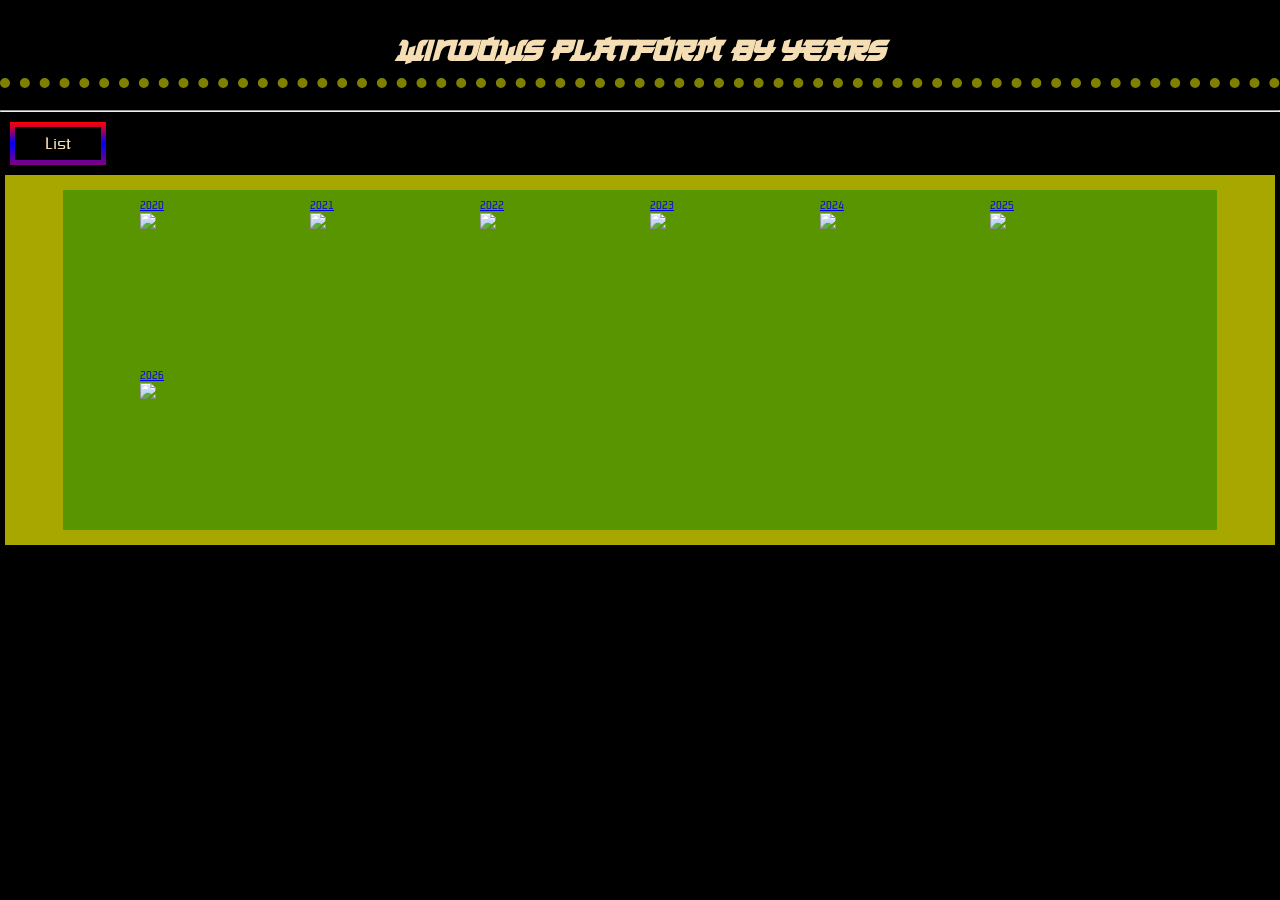
==== pages/Windows platform By years.html @ df312651 "Add files via upload" ====
<!DOCTYPE html>
<html translate="no" lang="en">
<head>
    <link rel="stylesheet" href="../styles/defult.css">
    <meta charset="UTF-8">
    <meta name="viewport" content="width=device-width, initial-scale=1.0">
    <title>My favourite itch.io tags Games</title>
</head>
<body>
    <div class="pause-container pause-active" id="PauseMenu">
        <!-- <div class="pause-menu">
            <a href="" class="button">Back to menu</a>
            <a href="" class="button">Back to main menu</a>
            <button type="button" onclick="pausingOp()" class="pause-button back" id="PauseMenuButton">get Back</button>
        </div> -->
    </div>
    <h1 class="tag-caption" style="text-align:center;">windows platform by years</h1>
    <hr>
    <div class="button-grid-list" id="button_gridList" id="button_gridList">
        <button type="button" id="gridList">
            
        </button>
    </div>
    <div class="list-grid-gallery">
    <div class="grid-gallery" id="gridGallery">
    </div>
    <div class="list-gallery" id="listGallery">
        <div class="col-list" id="colList">
            <ol id="orderingPos">
                
            </ol>
        </div>
    </div>
    </div>
</body>
<script src="../scripts/defa.js"></script>
<script src="../scripts/gridList.js"></script>
<script src="../scripts/create_grid.js"></script>
<script>
    var namba = 1;
    var years_tags = [
                        ['2020','year-2020'],
                        ['2021','year-2021'],
                        ['2022','year-2022'],
                        ['2023','year-2023'],
                        ['2024','year-2024'],
                        ['2025','year-2025'],
                        ['2026','year-2026']
                    ];
    gridMaker(years_tags,"https://itch.io/games/free/platform-windows/",'Windows platform By years',namba++);
</script>
</html>
---- styles/defult.css ----
@font-face {
    font-family: OxaniumRe;
    src: url("Fonts/Oxanium-Regular.ttf");
}
@font-face {
    font-family: JP2020;
    src: url("Fonts/JAPANESE_2020\ ITALIC.ttf");
}
@font-face {
    font-family: main-titi;
    src: url("Fonts/Critical-Mass-LDR_0.ttf");
}
@font-face {
    font-family: em-titi;
    src: url("Fonts/emad-jannat-regular_0.ttf");
}
:root{
    --neon-conic:conic-gradient(red,magenta,purple,blue);
}
body
{
    background: #000;
    margin: 0;
    padding: 0;
    box-sizing: border-box;
    /* animation: showMeMyPage 250ms linear; */
}
/* @keyframes showMeMyPage {
    from{
        transform: scale(0);
        
    }
    to{
        transform: scale(1);
    }
} */
.tag-gallery{
    display: grid;
    grid-template-columns: repeat(auto-fill,150px);
    grid-auto-rows: calc(100px + 50px);
    grid-gap: 20px;
    justify-content: center;
    padding: 10px;
    background-color:rgba(0, 128, 0, 0.472);
    width: 90%;
    margin: 10px auto;   
    height: 320px;
    overflow-y: scroll;         
}
.tag-grid img{
    width: 100%;
    height: auto;
    display: block;
    /* margin: 0 10px; */
    overflow: hidden;
}
.tag-grid{
    position: relative;
    overflow: hidden;
}
.tag-grid span{
    position: absolute;
    top: 0;
    background-color: rgba(0, 0, 0, 0.924);
    padding: 10px;
    display: block;
    opacity: 0;
    transition: 250sm linear;
    text-align: center;
    line-height: 100%;
    text-shadow: 0 0 10px white,0 0 20px white,0 0 30px white;
    font-family: OxaniumRe;
    color: white;
    animation: textGlowing 1000ms linear infinite;
}
.tag-grid span::before{
    content: '';
    position:absolute;
    border-color: black;
    top: 0;
    left: 50%;
    transform: translateX(-50%);
    rotate: 40deg;
    border-width: 10px;
    border-top-color: transparent;
}
.tag-gallery .tag-grid:hover a span{
    opacity: 1;
    left:0;
}
.tag-caption{
    /* margin: 40px 0 0 0; */
    border-bottom: 10px olive dotted;
    color: wheat;
    padding: 10px;
    font-family: JP2020;
}
.grid-gallery{
    background: rgba(100%, 100%, 0%, 0.65524);
    position: relative;
    padding: 5px;
    margin: 5px;
}
.list-grid-gallery{
    max-height: 370px;
}
.main-tag{
    background: rgba(100%, 0%, 0%, 0.65524);
    /* position: absolute; */
    width: 97%;
    margin: 2px auto;
    padding: 5px;
}
div.tag-grid a img:hover{
    transform: scale(2);
    transition: 100ms all linear;
}
div.tab-fath{
    /* position: absolute; */
    text-align: center;
    /* background-color: black; */
    /* position: sticky;
    top: 0;
    z-index: 1111111; */
}
.div-tit{
    width: 100%;
    height: 100%;
}
.active-tab{
    background-color: red !important;
    box-shadow: 0 0 10px 1px rgb(100%, 0%, 0%),
                0 0 15px 1px rgb(100%, 0%, 0%),
                0 0 20px 1px rgb(100%, 0%, 0%),
                0 0 25px 1px rgb(100%, 0%, 0%),
                0 0 30px 1px rgb(100%, 0%, 0%);
    text-shadow: 0 0 10px #ff0,0 0 15px #ff0, 0 0 20px #ff0;
    animation: routing 4000ms linear infinite;
}
#gridList{
    outline: none;
    background: transparent;
    border: 5px groove red;
    border-image-source: linear-gradient(red,blue,purple);
    /* border-image-width: 100%; */
    border-image-slice:4;
    border-image-repeat: stretch;
    /* border-image-outset: 100%; */
    font-family: em-titi;    
    font-size: 16px;
    cursor: pointer;
    font-family: em-titi;
    position: relative;
    /* background-color: black; */
    display: block;
    padding: 5px 30px;
    margin: 10px;
    color: wheat;
    text-align: center;
}
#gridList:before{
    position: absolute;
    content: '';
    width: calc(100% + 10%);
    height: calc(100% + 10%);
    inset: 50%;
    transform: translate(-50%,-50%);
    z-index: -111111;
    animation: routing 1000ms linear infinite;
    filter: blur(7px);
}
#gridList:hover{
    color:black;
    text-shadow: 0 0 10px rgb(100%, 0%, 0%),
                 0 0 20px rgb(100%, 0%, 0%),
                 0 0 30px rgb(100%, 0%, 0%),
                 0 0 40px rgb(100%, 0%, 0%),
                 0 0 50px rgb(100%, 0%, 0%);
}
#gridList:hover::before{
    background: linear-gradient(red,yellow,green,magenta,blue,cyan);
}
@keyframes routing {
    0%,100%{
        filter: hue-rotate(0deg);
    }
    50%{
        filter: hue-rotate(360deg);
    }

}
@keyframes textGlowing {
    0%{
        text-shadow: 
                    0 0 10px rgb(100%, 0%, 0%),
                    0 0 20px rgb(100%, 0%, 0%),
                    0 0 30px rgb(100%, 0%, 0%),
                    0 0 40px rgb(100%, 0%, 0%),
                    0 0 50px rgb(100%, 0%, 0%);
    }
    20%{
        text-shadow: 
                    0 0 10px rgb(100%, 100%, 0%),
                    0 0 20px rgb(100%, 100%, 0%),
                    0 0 30px rgb(100%, 100%, 0%),
                    0 0 40px rgb(100%, 100%, 0%),
                    0 0 50px rgb(100%, 100%, 0%);
    }
    40%{
        text-shadow: 
                    0 0 10px rgb(0%, 100%, 0%),
                    0 0 20px rgb(0%, 100%, 0%),
                    0 0 30px rgb(0%, 100%, 0%),
                    0 0 40px rgb(0%, 100%, 0%),
                    0 0 50px rgb(0%, 100%, 0%);
    }
    60%{
        text-shadow: 
                    0 0 10px rgb(0%, 100%, 100%),
                    0 0 20px rgb(0%, 100%, 100%),
                    0 0 30px rgb(0%, 100%, 100%),
                    0 0 40px rgb(0%, 100%, 100%),
                    0 0 50px rgb(0%, 100%, 100%);
    }
    80%{
        text-shadow: 
                    0 0 10px rgb(0%, 0%, 100%),
                    0 0 20px rgb(0%, 0%, 100%),
                    0 0 30px rgb(0%, 0%, 100%),
                    0 0 40px rgb(0%, 0%, 100%),
                    0 0 50px rgb(0%, 0%, 100%);
    }
    100%{
        text-shadow: 
                    0 0 10px rgb(100%, 0%, 100%),
                    0 0 20px rgb(100%, 0%, 100%),
                    0 0 30px rgb(100%, 0%, 100%),
                    0 0 40px rgb(100%, 0%, 100%),
                    0 0 50px rgb(100%, 0%, 100%);
    }
}
/* @keyframes imgGlowing {
    0%{
        box-shadow:0 0 100px rgb(100%, 0%, 0%);
    }
    20%{
        box-shadow:0 0 100px rgb(100%, 100%, 0%);
    }
    40%{
        box-shadow:0 0 100px rgb(0%, 100%, 0%);
    }
    60%{
       filter:drop-shadow(0 0 100px rgb(0%, 100%, 100%));
    }
    80%{
        filter:drop-shadow(0 0 100px rgb(0%, 0%, 100%));
    }
    100%{
        filter:drop-shadow(0 0 100px rgb(100%, 0%, 100%));
    }
} */
.grid-list-togg,.pause-active{
    display: none;
}
.list-gallery{
    background-color: red;
}
.col-list{
    background-color: aquamarine;
    padding: 1px;
    height: 370px;
    overflow-y: scroll;
}.col-list ol{
    list-style-position: inside;
}
.col-list li a{
font-family: em-titi;
        /* font-size: 12px; */
        line-height: 1.5;        
        /* margin: 5px 0; */
}
.pause-container {
    position: fixed;
    z-index: 100000;
    background-color: rgba(0,0,0,0.7567346);
    height: 100%;
    width: 100%;
    top: 0;
}
.pause-container .pause-menu {
    position: absolute;
    top: 50%;
    left: 50%;
    transform: translate(-50%,-50%);
    inset: 50%;
    width: 100%;
    text-align: center;
}
.pause-container .pause-menu a.button {
    display: block;
    padding: 10px;
    background: red;
    color: black;
    text-decoration: none;
    margin: 10px auto;
    max-width: 80%;
    text-align: center;
    transition: 250ms linear;
    font-family: main-titi;
    font-size: .678em;
}
.pause-container .pause-menu a.button:hover{
    background-color: blueviolet;
}
.pause-button{
    max-width: 100%;
    padding: 5px;
    background: red;
    outline: none;
    border-radius: 10px;
    width: 100%;
    display: none;
}
.back{
    display: none;
}
@media screen and (max-width:999px) {
    .pause-button,.back{
        display: block;
    }

}
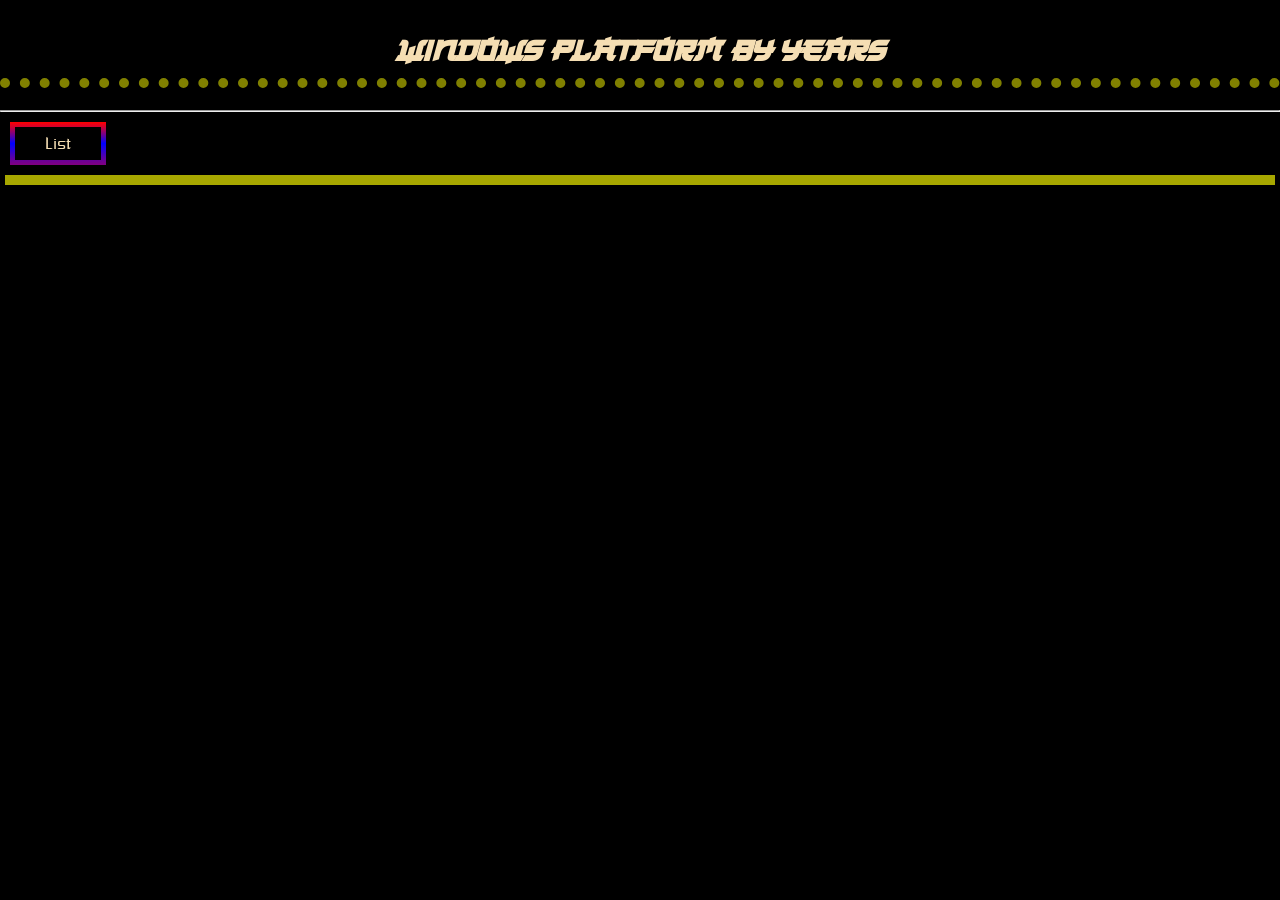
==== commit 53a2ae44: "Update Windows platform By years.html" ====
--- a/pages/Windows platform By years.html
+++ b/pages/Windows platform By years.html
@@ -38,15 +38,16 @@
 <script src="../scripts/create_grid.js"></script>
 <script>
     var namba = 1;
-    var years_tags = [
-                        ['2020','year-2020'],
-                        ['2021','year-2021'],
-                        ['2022','year-2022'],
-                        ['2023','year-2023'],
-                        ['2024','year-2024'],
-                        ['2025','year-2025'],
-                        ['2026','year-2026']
+ var years_tags = [
+                        ['2020','year-2020','https://gallery.yopriceville.com/var/albums/Free-Clipart-Pictures/Old-Cliparts-PNG/2020_PNG_Clipart_Image.png?m=1629809424'],
+                        ['2021','year-2021','https://www.freepnglogos.com/uploads/2021-png/2021-download-image-colored-number-transparent-background-12.png'],
+                        ['2022','year-2022','https://www.freepnglogos.com/uploads/2022/2022-new-year-logo-png-3.png'],
+                        ['2023','year-2023','https://toppng.com/uploads/preview/8-bit-3d-text-video-game-2023-png-transparent-background-11667782821dpp3qciqrz.png'],
+                        ['2024','year-2024','https://img.pikbest.com/origin/09/43/41/99FpIkbEsTtvQ.png!bw800'],
+                        ['2025','year-2025','https://photoshop-kopona.com/uploads/posts/2024-10/medium/1729220201_2025.jpg'],
+                        ['2026','year-2026','https://img.favpng.com/22/15/12/colorful-2026-colorful-2026-design-C9KsLV5D.jpg']
+                        //['2027','year-2027','https://img.favpng.com/18/17/25/2027-with-confetti-colorful-2027-celebration-WNm9btQK.jpg']
                     ];
     gridMaker(years_tags,"https://itch.io/games/free/platform-windows/",'Windows platform By years',namba++);
 </script>
-</html>+</html>
